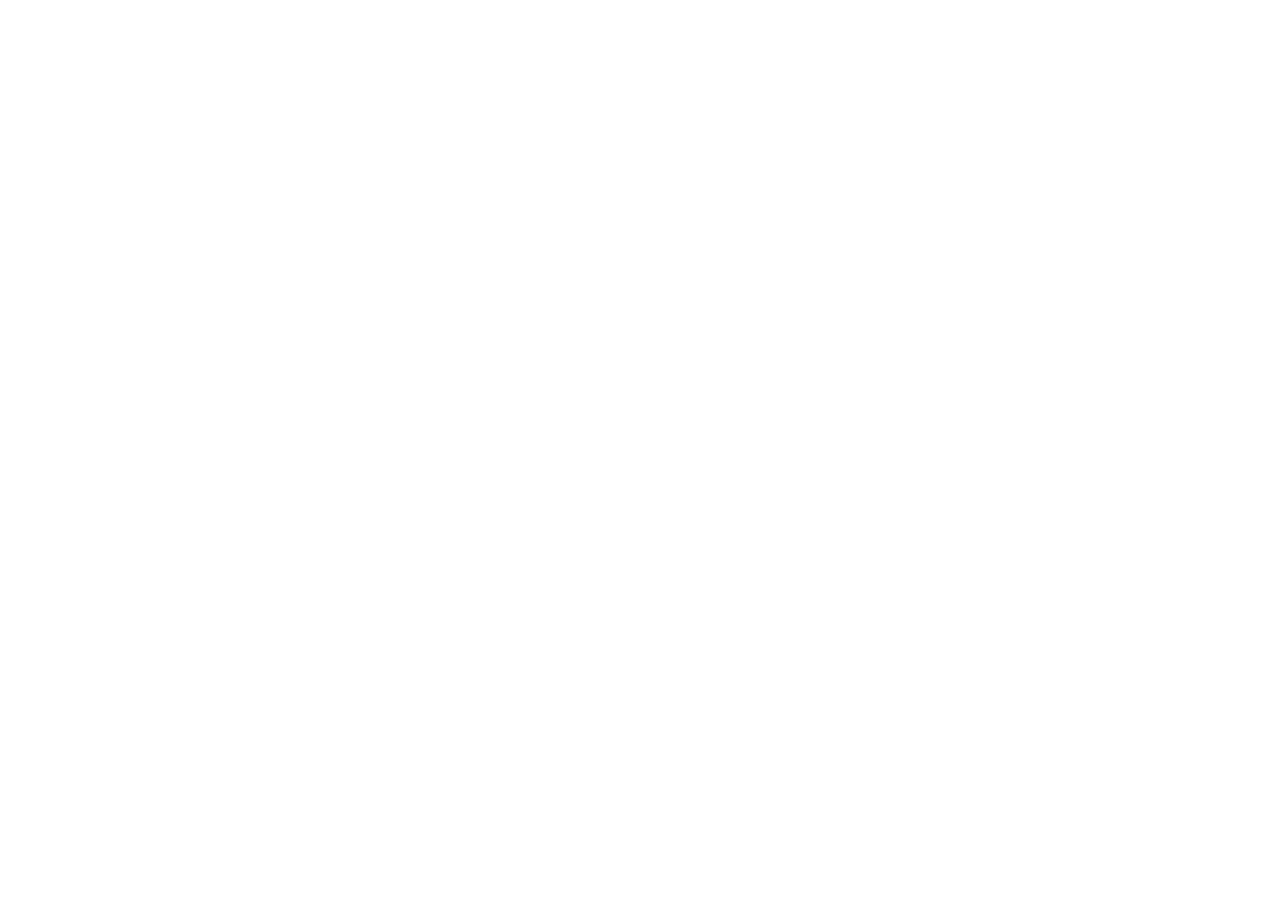
==== index.html @ 0e6926ce "Add initial index.html file with basic structure" ====
<!DOCTYPE html>
<html lang="en">
<head>
  <meta charset="UTF-8" />
  <meta name="viewport" content="width=device-width, initial-scale=1.0" />
  <title>Food Spin | Home</title>
  <link rel="stylesheet" href="style.css" />
</head>
<body>
  <header>
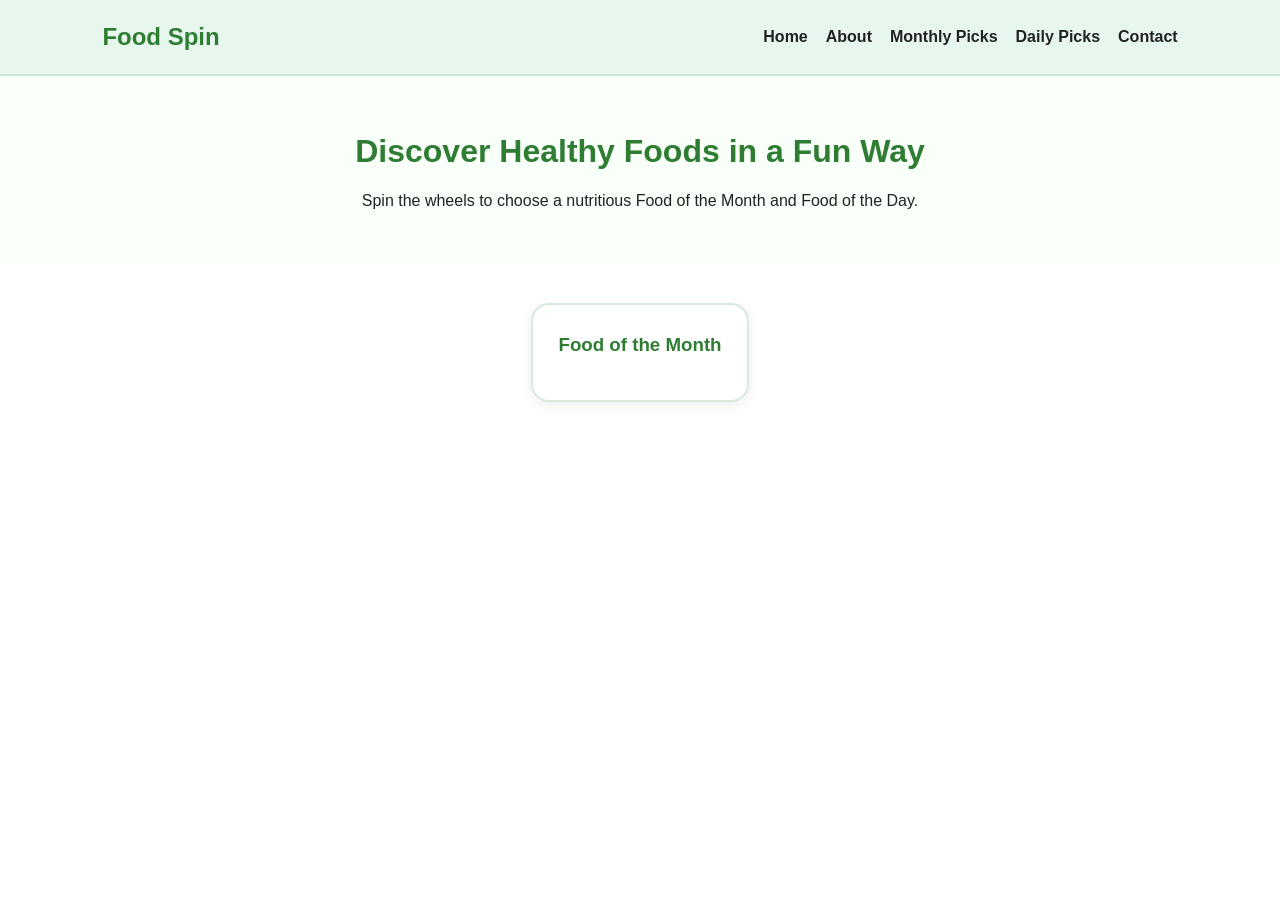
==== commit 6582bd91: "Rename Index.html to index.html" ====
--- a/index.html
+++ b/index.html
@@ -8,3 +8,24 @@
 </head>
 <body>
   <header>
+    <nav class="navbar">
+      <h1>Food Spin</h1>
+      <ul>
+        <li><a href="index.html">Home</a></li>
+        <li><a href="about.html">About</a></li>
+        <li><a href="monthly.html">Monthly Picks</a></li>
+        <li><a href="daily.html">Daily Picks</a></li>
+        <li><a href="contact.html">Contact</a></li>
+      </ul>
+    </nav>
+  </header>
+
+  <main>
+    <section class="hero">
+      <h2>Discover Healthy Foods in a Fun Way</h2>
+      <p>Spin the wheels to choose a nutritious Food of the Month and Food of the Day.</p>
+    </section>
+
+    <section class="wheel-section">
+      <div class="wheel-card">
+        <h3>Food of the Month</h3>
--- a/style.css
+++ b/style.css
@@ -0,0 +1,243 @@
+* {
+  margin: 0;
+  padding: 0;
+  box-sizing: border-box;
+}
+
+body {
+  font-family: Arial, sans-serif;
+  background: #ffffff;
+  color: #222;
+  line-height: 1.6;
+}
+
+.navbar {
+  background: #e8f7ee;
+  display: flex;
+  justify-content: space-between;
+  align-items: center;
+  padding: 18px 8%;
+  border-bottom: 2px solid #c8e6d2;
+}
+
+.navbar h1 {
+  color: #2e7d32;
+}
+
+.navbar ul {
+  display: flex;
+  list-style: none;
+  gap: 18px;
+}
+
+.navbar a {
+  text-decoration: none;
+  color: #222;
+  font-weight: bold;
+}
+
+.navbar a:hover {
+  color: #2e7d32;
+}
+
+.hero {
+  text-align: center;
+  padding: 50px 10%;
+  background: #f9fff9;
+}
+
+.hero h2 {
+  font-size: 2rem;
+  color: #2e7d32;
+  margin-bottom: 10px;
+}
+
+.wheel-section,
+.single-wheel {
+  display: flex;
+  justify-content: center;
+  align-items: flex-start;
+  gap: 40px;
+  padding: 40px 8%;
+  flex-wrap: wrap;
+}
+
+.wheel-card {
+  background: #ffffff;
+  border: 2px solid #d8eadc;
+  border-radius: 18px;
+  padding: 25px;
+  text-align: center;
+  box-shadow: 0 4px 14px rgba(0, 0, 0, 0.07);
+  position: relative;
+}
+
+.wheel-card h3 {
+  color: #2e7d32;
+  margin-bottom: 15px;
+}
+
+.pointer {
+  width: 0;
+  height: 0;
+  border-left: 14px solid transparent;
+  border-right: 14px solid transparent;
+  border-top: 28px solid #2e7d32;
+  margin: 0 auto 8px;
+}
+
+.wheel {
+  border-radius: 50%;
+  margin: 0 auto 20px;
+  display: grid;
+  place-items: center;
+  border: 8px solid #2e7d32;
+  transition: transform 3s ease-out;
+  position: relative;
+  background: conic-gradient(
+    #b7e4c7 0deg 45deg,
+    #d8f3dc 45deg 90deg,
+    #95d5b2 90deg 135deg,
+    #f1faee 135deg 180deg,
+    #b7e4c7 180deg 225deg,
+    #d8f3dc 225deg 270deg,
+    #95d5b2 270deg 315deg,
+    #f1faee 315deg 360deg
+  );
+}
+
+.large-wheel {
+  width: 280px;
+  height: 280px;
+}
+
+.small-wheel {
+  width: 220px;
+  height: 220px;
+}
+
+.wheel span {
+  position: absolute;
+  font-size: 0.75rem;
+  font-weight: bold;
+  color: #1b4332;
+}
+
+.wheel span:nth-child(1) { transform: rotate(0deg) translateY(-95px); }
+.wheel span:nth-child(2) { transform: rotate(45deg) translateY(-95px); }
+.wheel span:nth-child(3) { transform: rotate(90deg) translateY(-95px); }
+.wheel span:nth-child(4) { transform: rotate(135deg) translateY(-95px); }
+.wheel span:nth-child(5) { transform: rotate(180deg) translateY(-95px); }
+.wheel span:nth-child(6) { transform: rotate(225deg) translateY(-95px); }
+.wheel span:nth-child(7) { transform: rotate(270deg) translateY(-95px); }
+.wheel span:nth-child(8) { transform: rotate(315deg) translateY(-95px); }
+.wheel span:nth-child(9) { transform: rotate(25deg) translateY(-70px); }
+.wheel span:nth-child(10) { transform: rotate(65deg) translateY(-70px); }
+
+button {
+  background: #2e7d32;
+  color: white;
+  border: none;
+  padding: 12px 22px;
+  border-radius: 25px;
+  font-size: 1rem;
+  cursor: pointer;
+}
+
+button:hover {
+  background: #1b5e20;
+}
+
+.result {
+  margin-top: 15px;
+  font-weight: bold;
+  color: #2e7d32;
+}
+
+.content {
+  max-width: 900px;
+  margin: 40px auto;
+  padding: 20px;
+}
+
+.content h2 {
+  color: #2e7d32;
+  margin-bottom: 15px;
+}
+
+.content p {
+  margin-bottom: 15px;
+}
+
+.food-grid {
+  display: grid;
+  grid-template-columns: repeat(auto-fit, minmax(210px, 1fr));
+  gap: 20px;
+  padding: 30px 8%;
+}
+
+.food-grid div {
+  background: #f9fff9;
+  border: 1px solid #d8eadc;
+  border-radius: 14px;
+  padding: 18px;
+}
+
+.food-grid h3 {
+  color: #2e7d32;
+  margin-bottom: 8px;
+}
+
+.contact-form {
+  display: flex;
+  flex-direction: column;
+  gap: 12px;
+  margin-top: 20px;
+}
+
+.contact-form input,
+.contact-form textarea {
+  padding: 12px;
+  border: 1px solid #c8e6d2;
+  border-radius: 8px;
+  font-size: 1rem;
+}
+
+.email {
+  margin-top: 20px;
+  font-weight: bold;
+}
+
+footer {
+  text-align: center;
+  background: #e8f7ee;
+  padding: 18px;
+  margin-top: 40px;
+}
+
+@media (max-width: 700px) {
+  .navbar {
+    flex-direction: column;
+    gap: 12px;
+  }
+
+  .navbar ul {
+    flex-direction: column;
+    text-align: center;
+    gap: 8px;
+  }
+
+  .large-wheel {
+    width: 230px;
+    height: 230px;
+  }
+
+  .small-wheel {
+    width: 200px;
+    height: 200px;
+  }
+
+  .hero h2 {
+    font-size: 1.6rem;
+  }
+}
